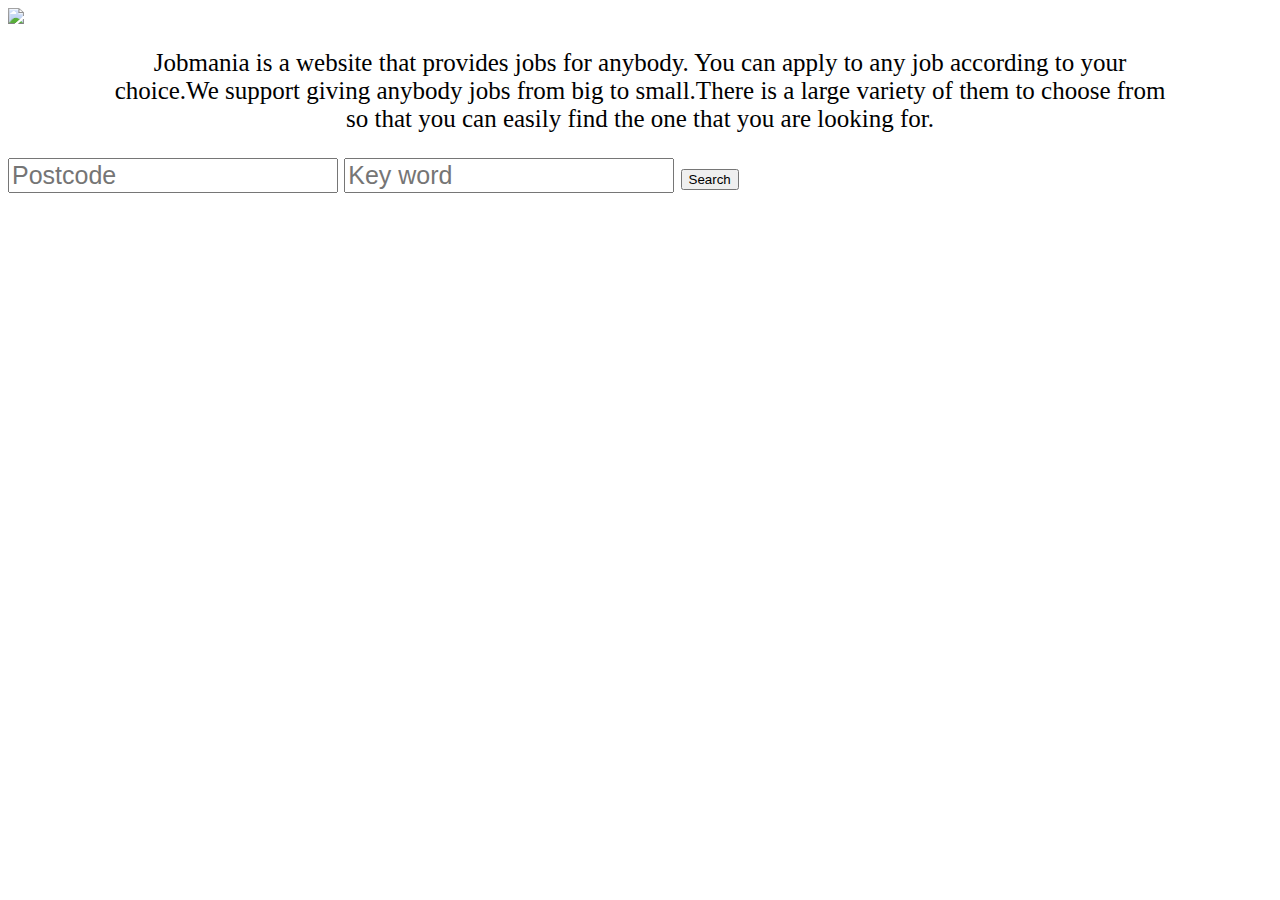
==== templates/index.html @ e4123587 "added logo" ====
<html>
<head>
    <title>Jobmania</title>
<style>

img{
    margin: 0 auto;
    display: block;
}
body{
    background-color:white;
    background-image:url(background-cogs.png);
    font-size: 25px;

}
input{
    font-size: 25px;
}
p {
    text-align:center;
    padding-left: 100px;
    padding-right: 100px;
}
</style>
</head>
  <body>
    <img src='http://i.imgur.com/OX7lYnC.png'/>
    
    <p>Jobmania is a website that provides jobs for anybody. You can apply to any job according to your choice.We support giving anybody jobs from big to small.There is a large variety of them to choose from so that you can easily find the one that you are looking for. </p>
    <form action="/search">
        <input type="text" name="postcode" placeholder="Postcode">
        <input type="text" name="keywords" placeholder="Key word">
        <button>Search</button>
        </form>
</body>
</html>
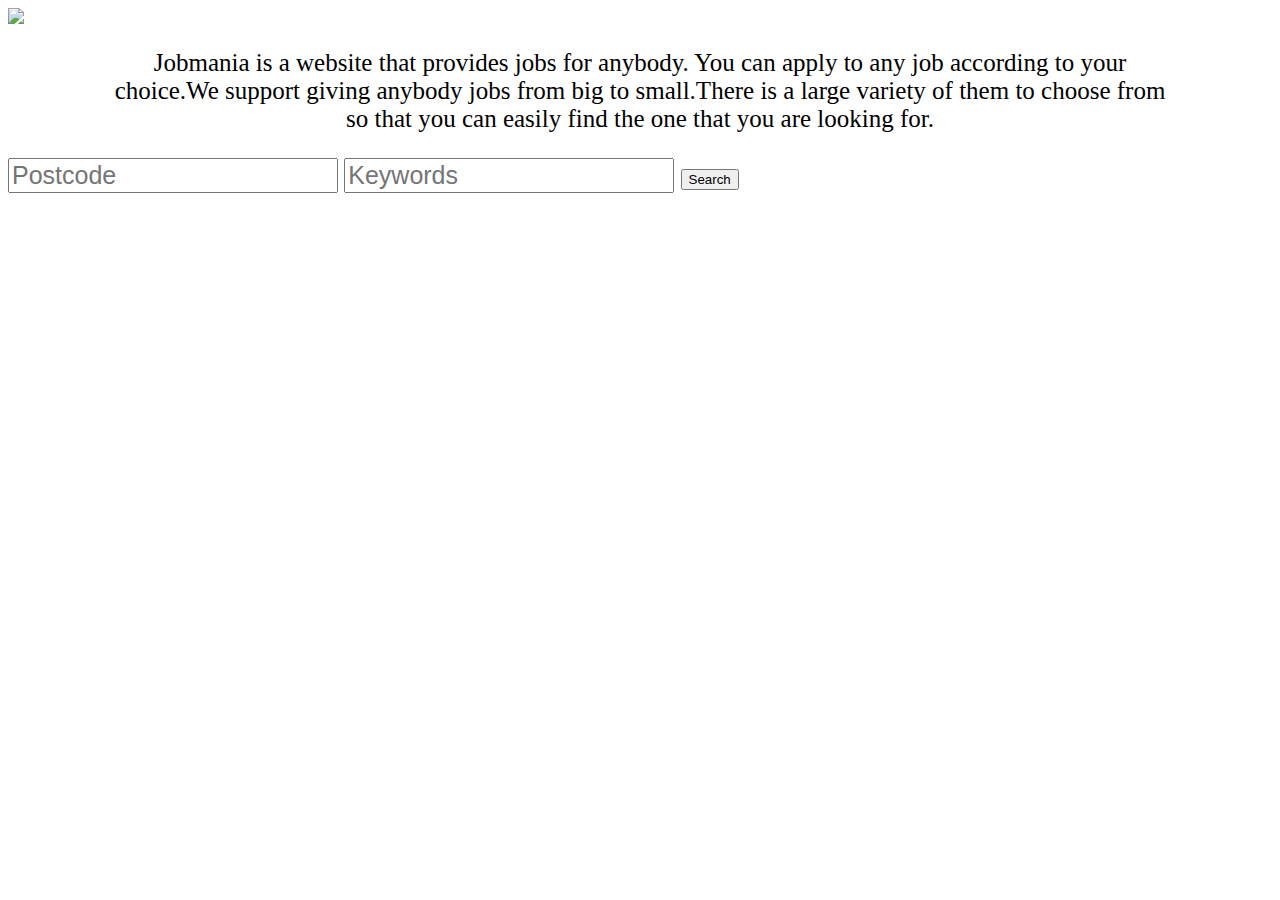
==== commit e5504603: "added templates and updated jobmania" ====
--- a/templates/index.html
+++ b/templates/index.html
@@ -29,7 +29,7 @@
     <p>Jobmania is a website that provides jobs for anybody. You can apply to any job according to your choice.We support giving anybody jobs from big to small.There is a large variety of them to choose from so that you can easily find the one that you are looking for. </p>
     <form action="/search">
         <input type="text" name="postcode" placeholder="Postcode">
-        <input type="text" name="keywords" placeholder="Key word">
+        <input type="text" name="keywords" placeholder="Keywords">
         <button>Search</button>
         </form>
 </body>
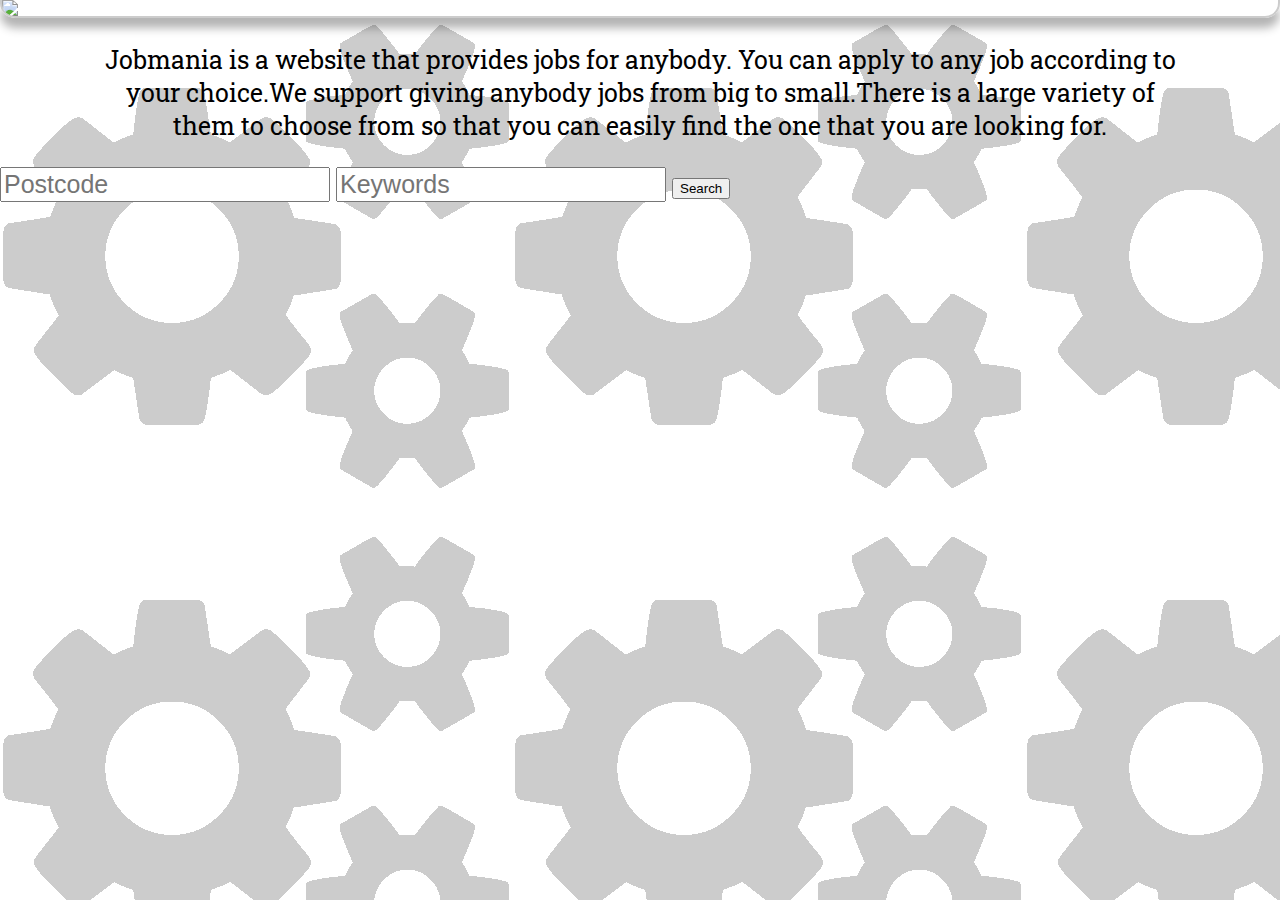
==== commit 6d8e8394: "Changed the font, tidy up" ====
--- a/templates/index.html
+++ b/templates/index.html
@@ -1,18 +1,25 @@
 <html>
 <head>
     <title>Jobmania</title>
+    <link href='http://fonts.googleapis.com/css?family=Roboto+Slab:700,400' rel='stylesheet' type='text/css'>
 <style>
 
-img{
+img.logo{
     margin: 0 auto;
     display: block;
+    border:2px solid #ccc;
+    border-top:0;
+    border-radius:0 0 15px 15px;
+    box-shadow:0 10px 10px rgba(0,0,0,0.3);
 }
 body{
+    font-family: 'Roboto Slab', serif;
     background-color:white;
     background-image:url(background-cogs.png);
     font-size: 25px;
+    margin:0;
+}
 
-}
 input{
     font-size: 25px;
 }
@@ -24,7 +31,7 @@
 </style>
 </head>
   <body>
-    <img src='http://i.imgur.com/OX7lYnC.png'/>
+    <img src='http://i.imgur.com/OX7lYnC.png' class="logo"/>
     
     <p>Jobmania is a website that provides jobs for anybody. You can apply to any job according to your choice.We support giving anybody jobs from big to small.There is a large variety of them to choose from so that you can easily find the one that you are looking for. </p>
     <form action="/search">
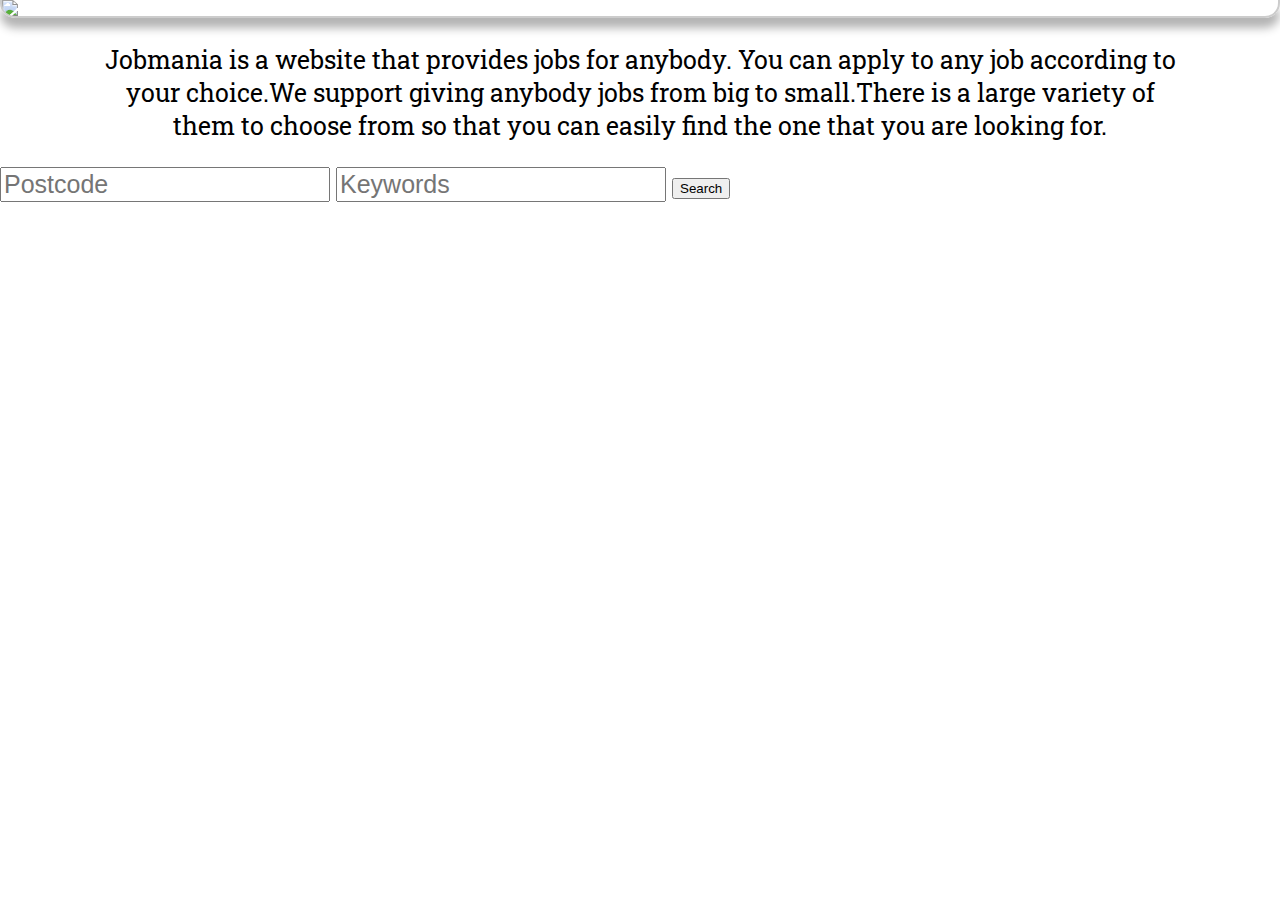
==== commit 6663439e: "Moved background pic to static" ====
--- a/templates/index.html
+++ b/templates/index.html
@@ -15,7 +15,7 @@
 body{
     font-family: 'Roboto Slab', serif;
     background-color:white;
-    background-image:url(background-cogs.png);
+    background-image:url(static/background-cogs.png);
     font-size: 25px;
     margin:0;
 }
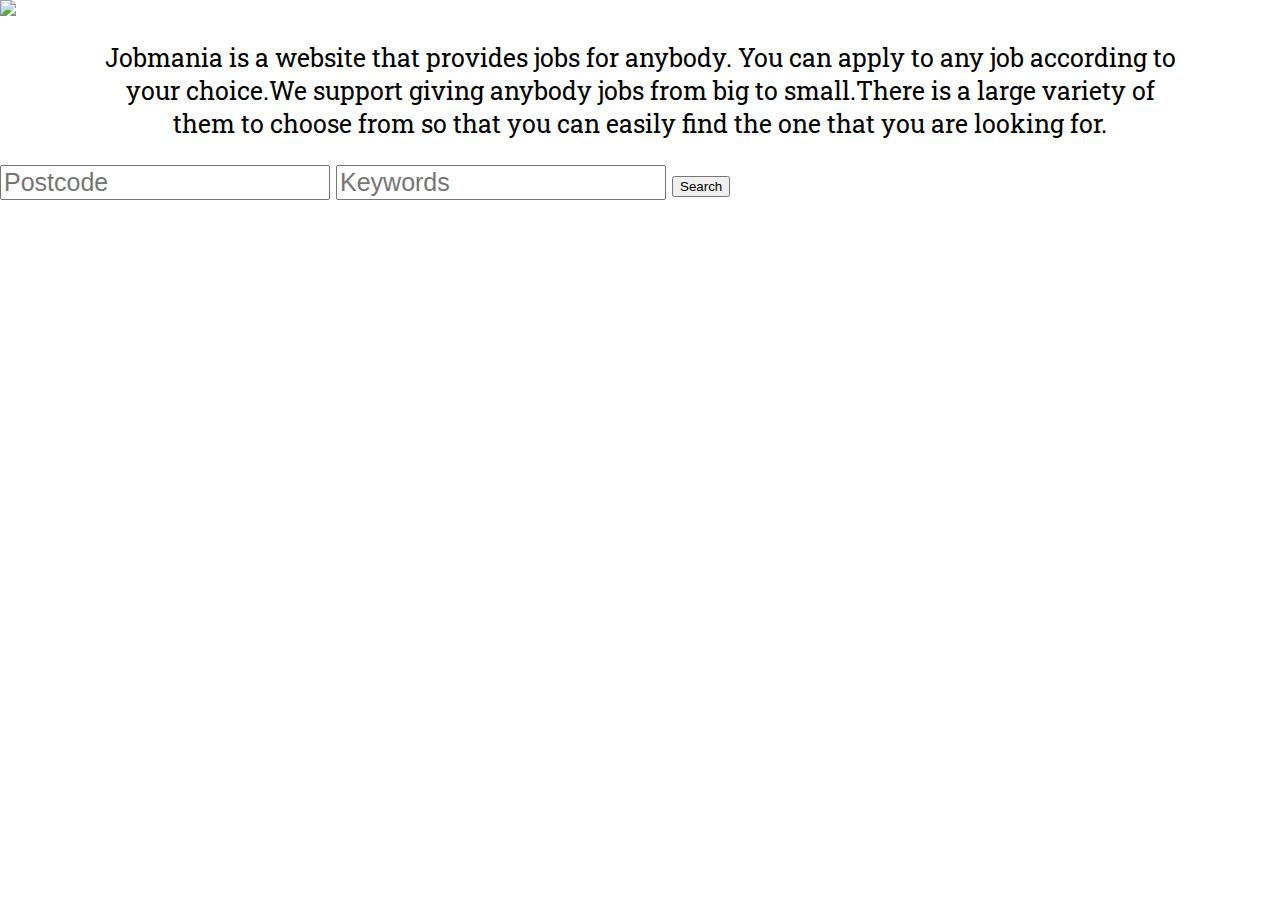
==== commit f392303d: "Added all new updated pages plus updated jobmania.py file along with the style template" ====
--- a/templates/index.html
+++ b/templates/index.html
@@ -1,37 +1,13 @@
 <html>
 <head>
-    <title>Jobmania</title>
+    <title>Jobmania - Home</title>
     <link href='http://fonts.googleapis.com/css?family=Roboto+Slab:700,400' rel='stylesheet' type='text/css'>
-<style>
-
-img.logo{
-    margin: 0 auto;
-    display: block;
-    border:2px solid #ccc;
-    border-top:0;
-    border-radius:0 0 15px 15px;
-    box-shadow:0 10px 10px rgba(0,0,0,0.3);
-}
-body{
-    font-family: 'Roboto Slab', serif;
-    background-color:white;
-    background-image:url(static/background-cogs.png);
-    font-size: 25px;
-    margin:0;
-}
-
-input{
-    font-size: 25px;
-}
-p {
-    text-align:center;
-    padding-left: 100px;
-    padding-right: 100px;
-}
-</style>
+    <link rel="stylesheet" type="text/css" href="../static/style.css" media="screen" />
 </head>
   <body>
+    <a href="/">
     <img src='http://i.imgur.com/OX7lYnC.png' class="logo"/>
+    </a>
     
     <p>Jobmania is a website that provides jobs for anybody. You can apply to any job according to your choice.We support giving anybody jobs from big to small.There is a large variety of them to choose from so that you can easily find the one that you are looking for. </p>
     <form action="/search">
--- a/static/style.css
+++ b/static/style.css
@@ -0,0 +1,19 @@
+img.logo{
+    margin: 0 auto;
+    display: block;
+    }
+body{
+    font-family: 'Roboto Slab', serif;
+    background-color:white;
+    font-size: 25px;
+    margin:0;
+}
+
+input{
+    font-size: 25px;
+}
+p {
+    text-align:center;
+    padding-left: 100px;
+    padding-right: 100px;
+}
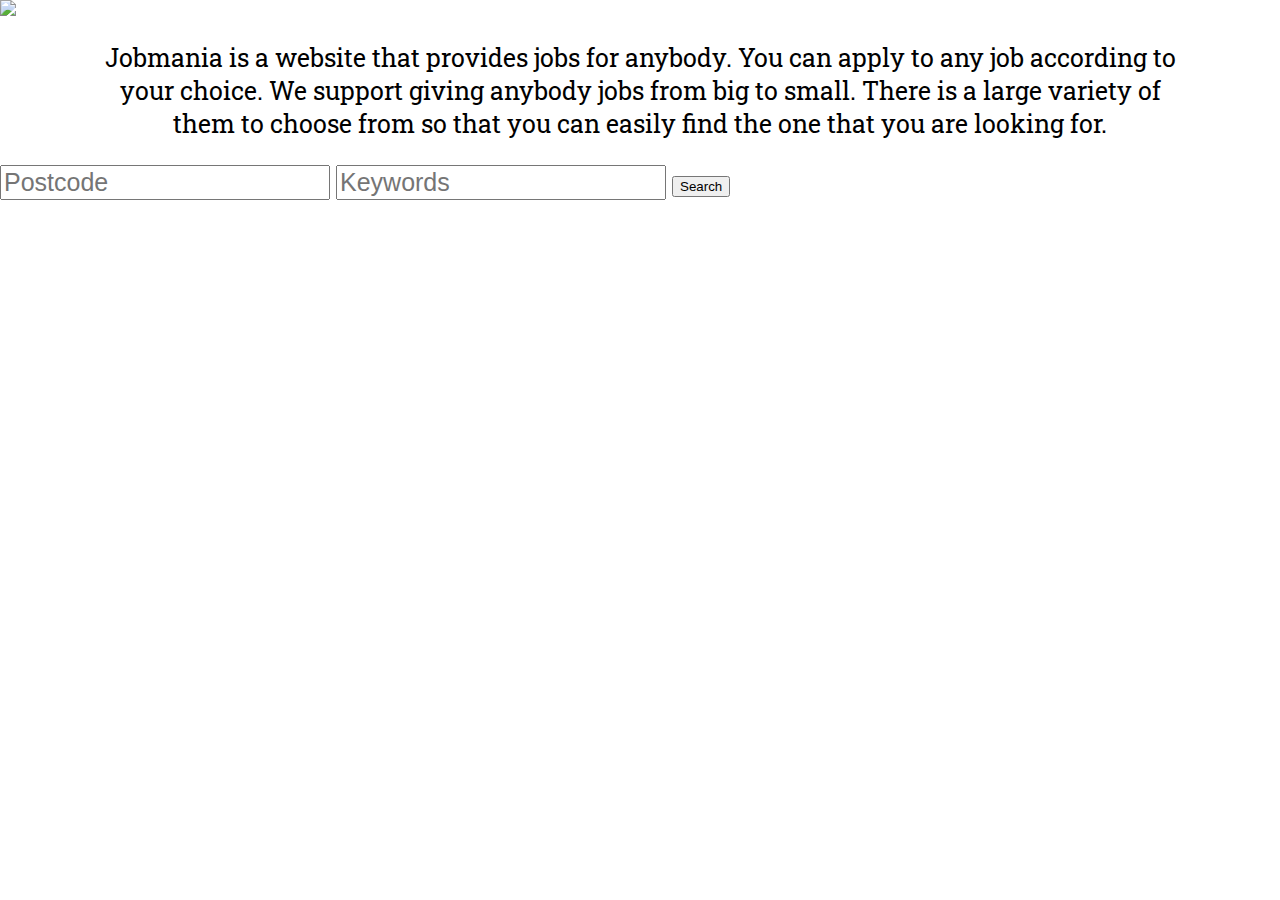
==== commit 460a7239: "Grammar change" ====
--- a/templates/index.html
+++ b/templates/index.html
@@ -9,11 +9,55 @@
     <img src='http://i.imgur.com/OX7lYnC.png' class="logo"/>
     </a>
     
-    <p>Jobmania is a website that provides jobs for anybody. You can apply to any job according to your choice.We support giving anybody jobs from big to small.There is a large variety of them to choose from so that you can easily find the one that you are looking for. </p>
-    <form action="/search">
-        <input type="text" name="postcode" placeholder="Postcode">
-        <input type="text" name="keywords" placeholder="Keywords">
-        <button>Search</button>
-        </form>
+    <p>Jobmania is a website that provides jobs for anybody. You can apply to any job according to your choice. We support giving anybody jobs from big to small. There is a large variety of them to choose from so that you can easily find the one that you are looking for. </p>
+    <form id="js-form" action="search">
+        <input type="text" name="postcode" placeholder="Postcode" id="js-postcode-validate">
+        <input type="text" name="keywords" placeholder="Keywords" id="js-keyword-validate">
+        <button id="submit-button" >Search</button>
+    </form>
+    <div id="validation"></div>
 </body>
+<script src="https://ajax.googleapis.com/ajax/libs/jquery/2.1.4/jquery.min.js"></script>
+<script>
+   
+    function checkPostcode(postcode) {
+        if (postcode.length > 0){
+            $.ajax({
+                url: 'https://api.postcodes.io/postcodes/' + postcode + '/validate',
+                success: function (data) {
+                    if (data.result == false){
+                        $('#validation').text('Please enter a valid postcode')
+                        return false;
+                    } else if (data.result ==true){
+                        checkKeyword()
+                    }
+
+
+                }
+            })
+
+        } else {
+            checkKeyword()
+        }
+   
+    }
+
+    function checkKeyword() {
+        var keyword = $('#js-keyword-validate').val()
+        if (keyword.length > 0){
+            $('#js-form').trigger('submit')
+        } else {
+            $('#validation').text('Please enter a keyword.')
+        }
+        
+    }
+
+    $('#submit-button').click(function (e) {
+        e.preventDefault();
+        checkPostcode($('#js-postcode-validate').val())
+    });
+
+</script>
+
+
 </html>
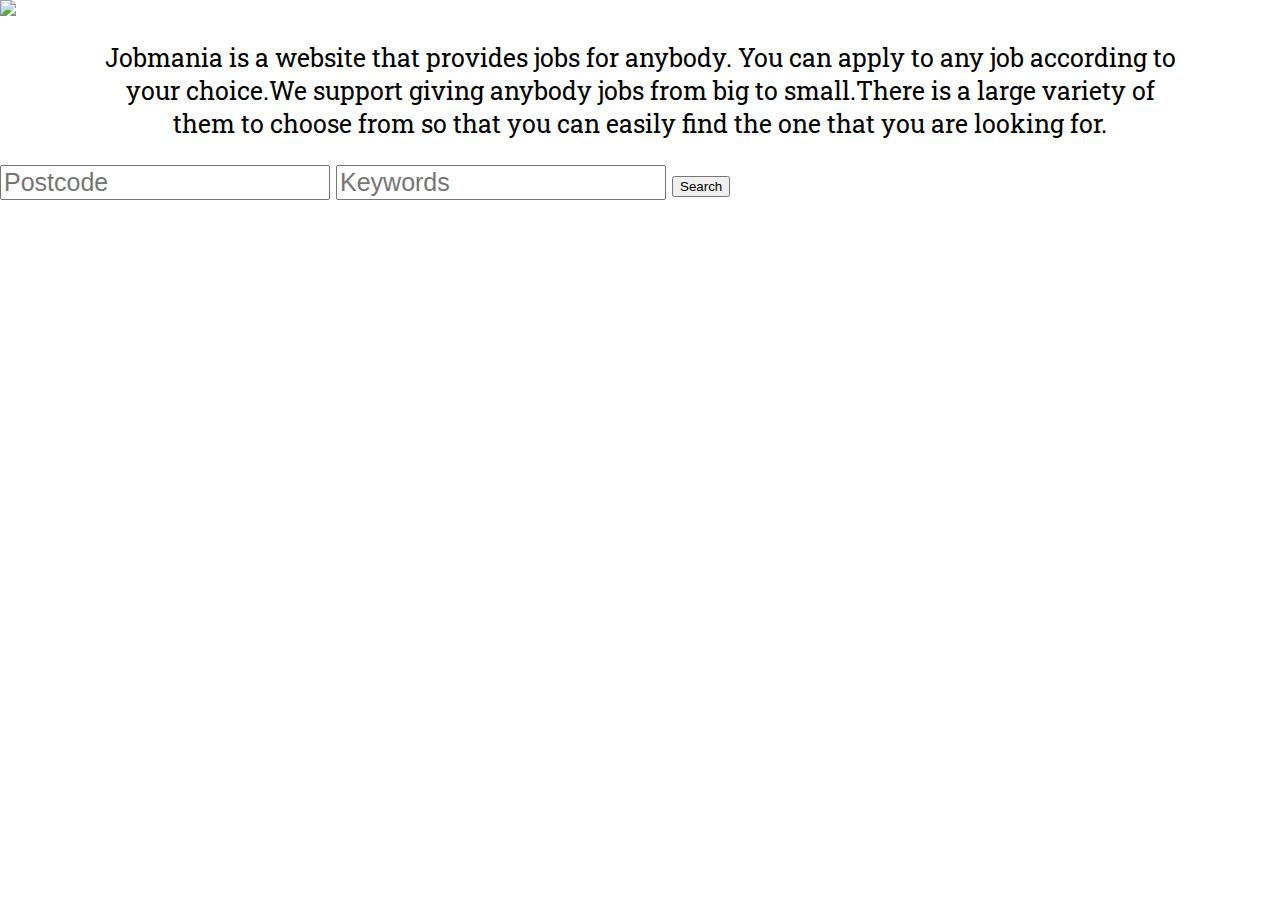
==== commit a9563de9: "Removed debug" ====
--- a/templates/index.html
+++ b/templates/index.html
@@ -9,7 +9,7 @@
     <img src='http://i.imgur.com/OX7lYnC.png' class="logo"/>
     </a>
     
-    <p>Jobmania is a website that provides jobs for anybody. You can apply to any job according to your choice. We support giving anybody jobs from big to small. There is a large variety of them to choose from so that you can easily find the one that you are looking for. </p>
+    <p>Jobmania is a website that provides jobs for anybody. You can apply to any job according to your choice.We support giving anybody jobs from big to small.There is a large variety of them to choose from so that you can easily find the one that you are looking for. </p>
     <form id="js-form" action="search">
         <input type="text" name="postcode" placeholder="Postcode" id="js-postcode-validate">
         <input type="text" name="keywords" placeholder="Keywords" id="js-keyword-validate">
@@ -19,45 +19,36 @@
 </body>
 <script src="https://ajax.googleapis.com/ajax/libs/jquery/2.1.4/jquery.min.js"></script>
 <script>
-   
     function checkPostcode(postcode) {
-        if (postcode.length > 0){
+        if (postcode.length > 0) {
             $.ajax({
                 url: 'https://api.postcodes.io/postcodes/' + postcode + '/validate',
                 success: function (data) {
-                    if (data.result == false){
+                    if (data.result == false) {
                         $('#validation').text('Please enter a valid postcode')
                         return false;
-                    } else if (data.result ==true){
+                    } else if (data.result ==true) {
                         checkKeyword()
                     }
-
-
                 }
             })
-
         } else {
             checkKeyword()
         }
-   
     }
 
     function checkKeyword() {
         var keyword = $('#js-keyword-validate').val()
-        if (keyword.length > 0){
+        if (keyword.length > 0) {
             $('#js-form').trigger('submit')
         } else {
             $('#validation').text('Please enter a keyword.')
-        }
-        
+        }   
     }
 
-    $('#submit-button').click(function (e) {
-        e.preventDefault();
+    $('#submit-button').click(function (event) {
+        event.preventDefault();
         checkPostcode($('#js-postcode-validate').val())
     });
-
 </script>
-
-
 </html>
